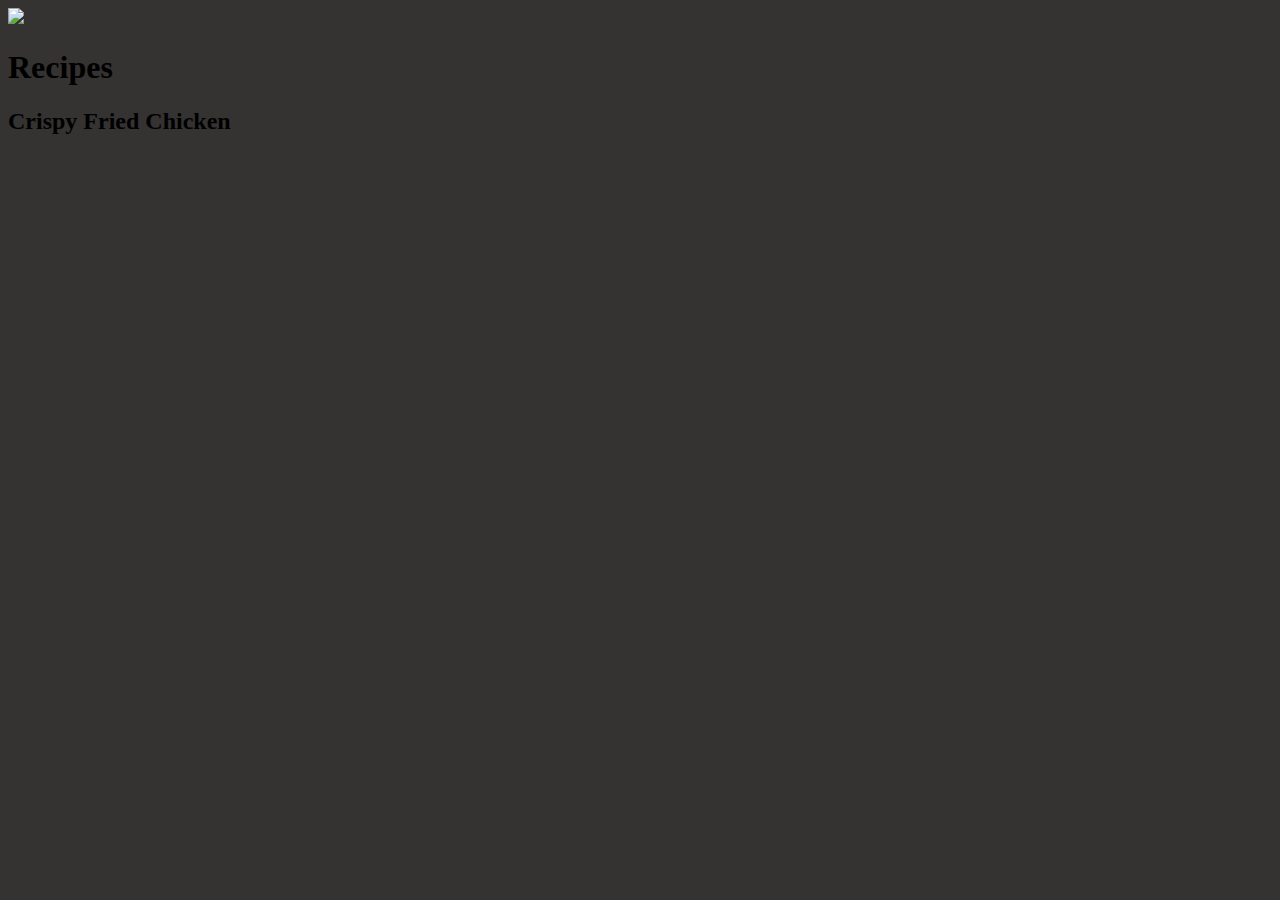
==== pages/main.html @ 9bba7e1e "Add content" ====
<!DOCTYPE html>
<html lang="en">
<head>
    <meta charset="UTF-8">
    <meta http-equiv="X-UA-Compatible" content="IE=edge">
    <link rel="stylesheet" href="main.css">
    <meta name="viewport" content="width=device-width, initial-scale=1.0">
    <title>Recipes</title>
</head>
<body>
    <div class="content">
        <img id="odin" src="/imgs/theOdinProject.png">
        <h1>Recipes</h1>
        <h2>Crispy Fried Chicken</h2>
    </div>
</body>
</html>
---- pages/main.css ----
body {
    background-color: rgb(53, 50, 50)
}
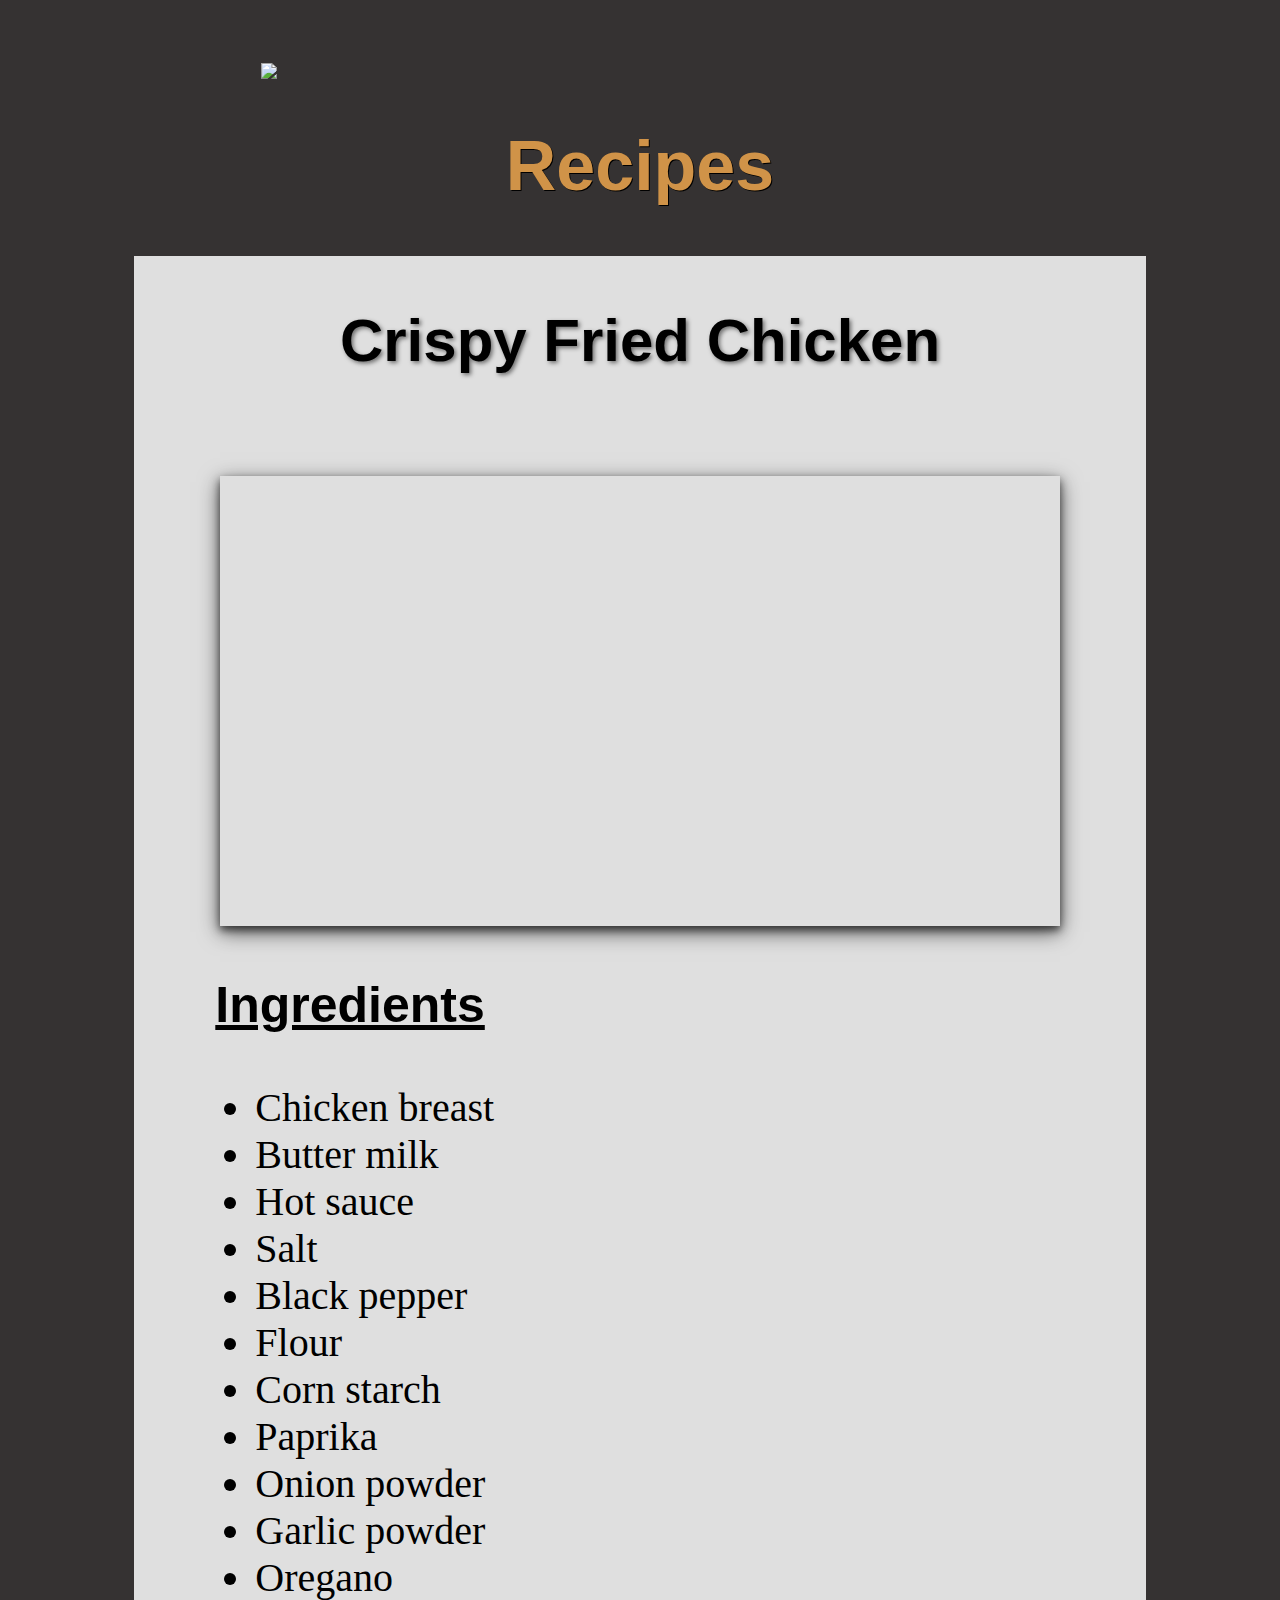
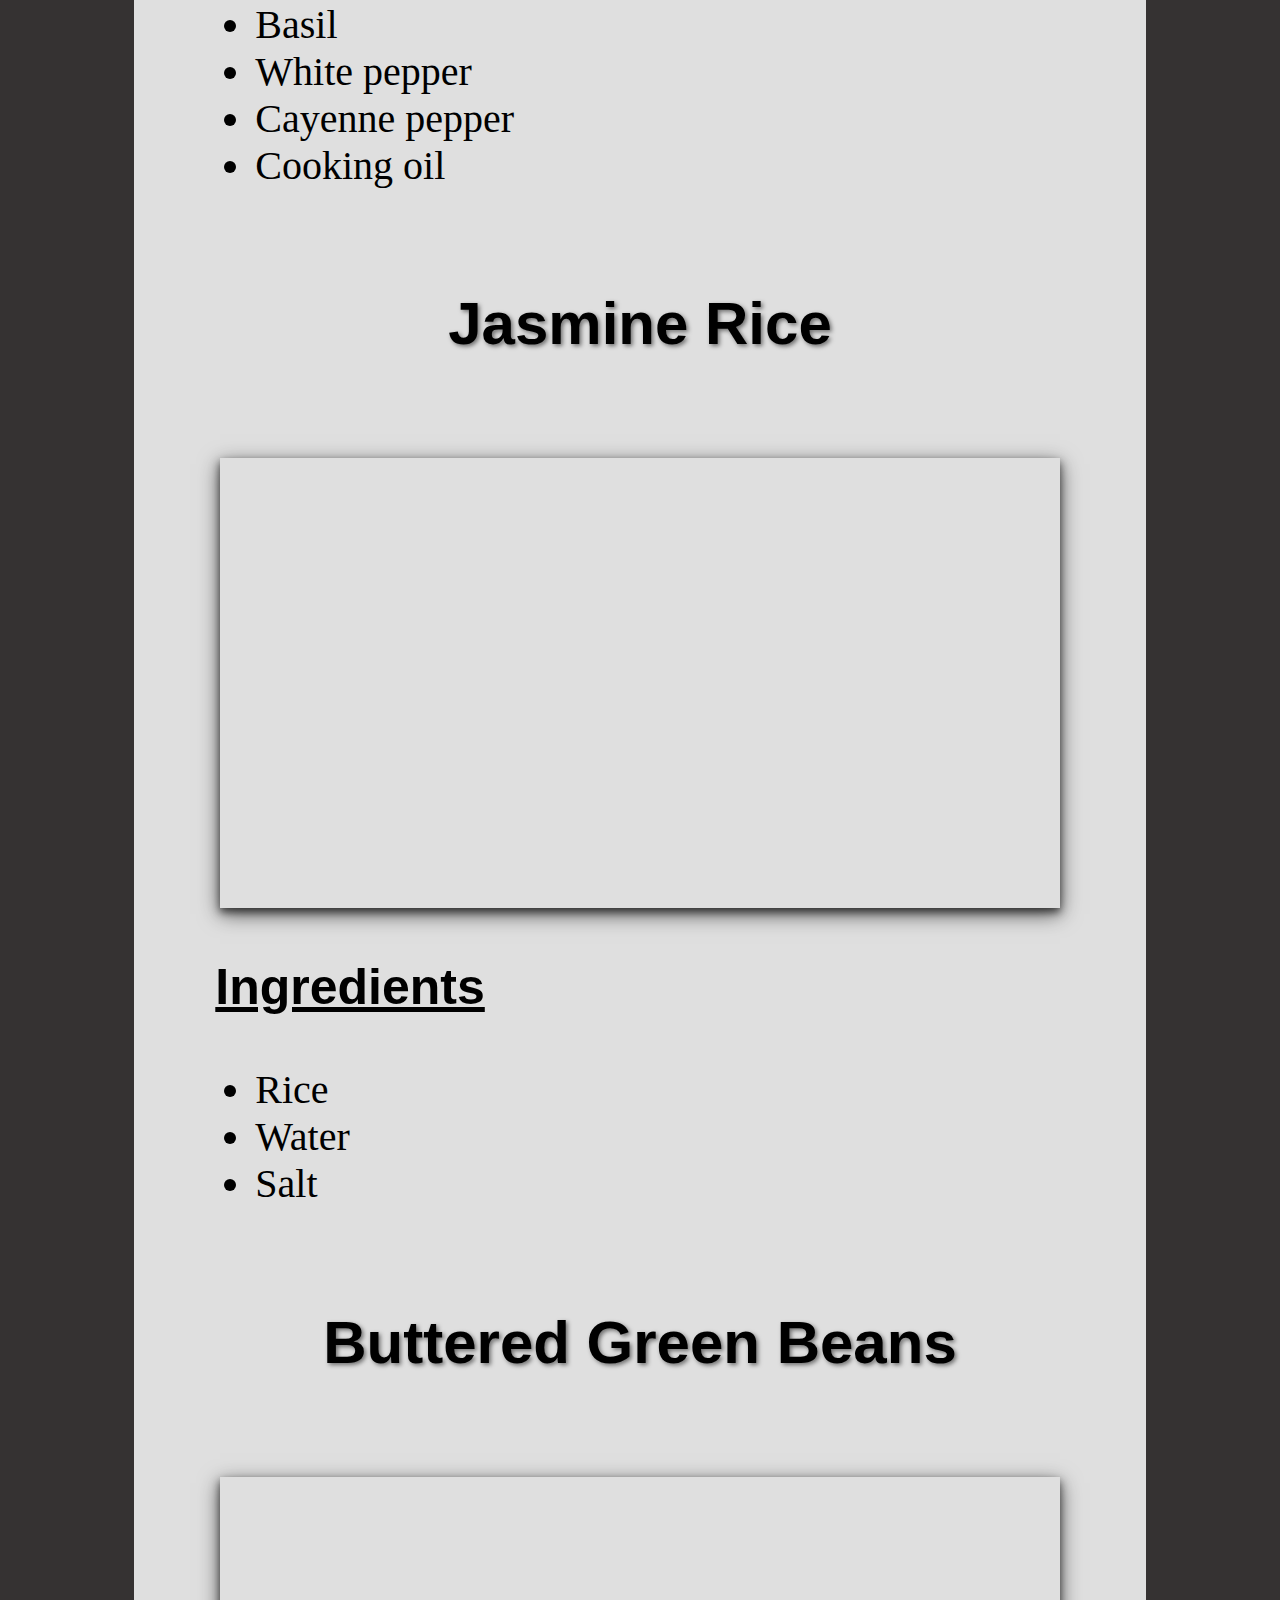
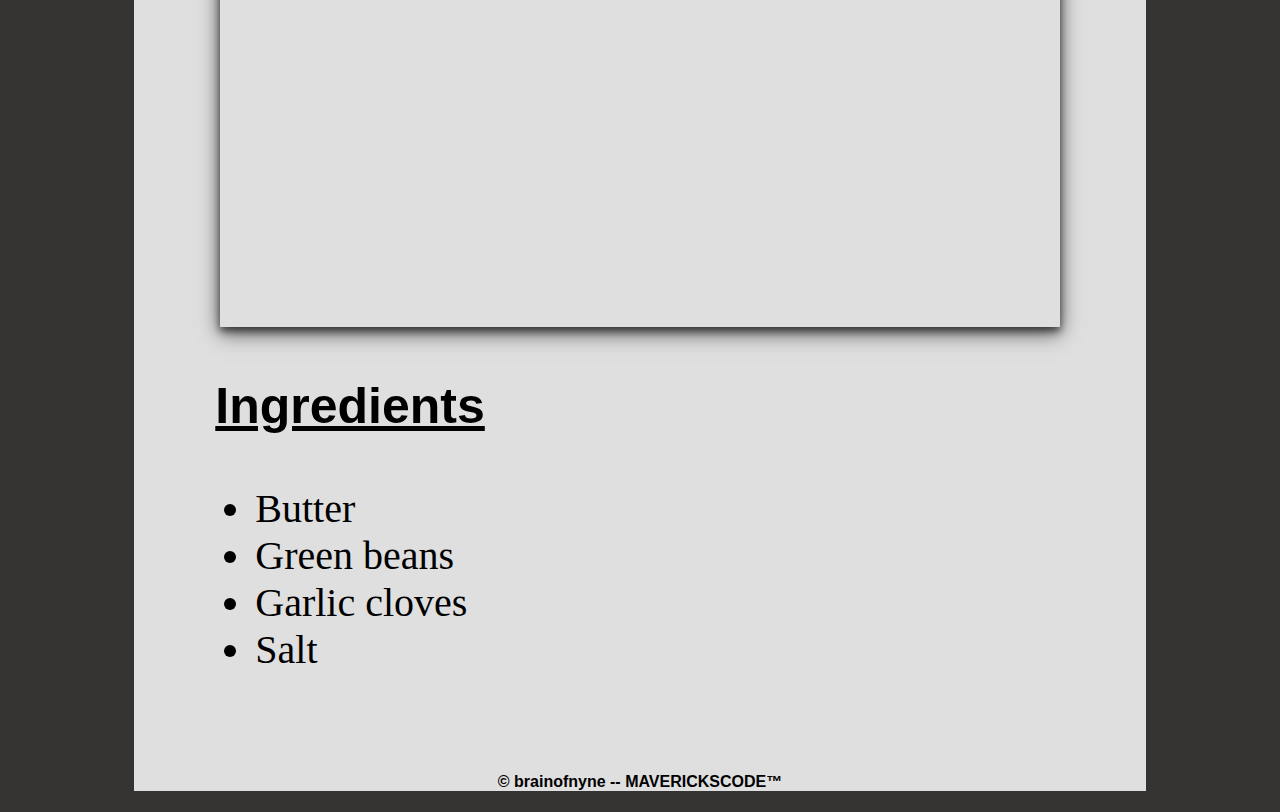
==== commit 78b46911: "Style content" ====
--- a/pages/main.html
+++ b/pages/main.html
@@ -8,10 +8,47 @@
     <title>Recipes</title>
 </head>
 <body>
+    <a href="https://www.theodinproject.com/about" target="_blank"><img id="odin" src="/imgs/theOdinProject.png"></a>
+    <h1>Recipes</h1>
     <div class="content">
-        <img id="odin" src="/imgs/theOdinProject.png">
-        <h1>Recipes</h1>
         <h2>Crispy Fried Chicken</h2>
+        <iframe id="chickenVid" width="1000" height="450" src="https://www.youtube.com/embed/823ocS1bkas" title="YouTube video player" frameborder="0" allow="accelerometer; autoplay; clipboard-write; encrypted-media; gyroscope; picture-in-picture" allowfullscreen></iframe>
+        <h3>Ingredients</h3>
+        <ul>
+            <li>Chicken breast</li>
+            <li>Butter milk</li>
+            <li>Hot sauce</li>
+            <li>Salt</li>
+            <li>Black pepper</li>
+            <li>Flour</li>
+            <li>Corn starch</li>
+            <li>Paprika</li>
+            <li>Onion powder</li>
+            <li>Garlic powder</li>
+            <li>Oregano</li>
+            <li>Basil</li>
+            <li>White pepper</li>
+            <li>Cayenne pepper</li>
+            <li>Cooking oil</li>
+        </ul>
+        <h2>Jasmine Rice</h2>
+        <iframe id="riceVid" width="1000" height="450" src="https://www.youtube.com/embed/KKMNRGcxF_E" title="YouTube video player" frameborder="0" allow="accelerometer; autoplay; clipboard-write; encrypted-media; gyroscope; picture-in-picture" allowfullscreen></iframe>
+        <h3>Ingredients</h3>
+        <ul>
+            <li>Rice</li>
+            <li>Water</li>
+            <li>Salt</li>
+        </ul>
+        <h2>Buttered Green Beans</h2>
+        <iframe id="greenBeanVid" width="1000" height="450" src="https://www.youtube.com/embed/fCxWdE0GjAE" title="YouTube video player" frameborder="0" allow="accelerometer; autoplay; clipboard-write; encrypted-media; gyroscope; picture-in-picture" allowfullscreen></iframe>
+        <h3>Ingredients</h3>
+        <ul>
+            <li>Butter</li>
+            <li>Green beans</li>
+            <li>Garlic cloves</li>
+            <li>Salt</li>
+        </ul>
+        <h4>© brainofnyne -- MAVERICKSCODE™</h4>
     </div>
 </body>
 </html>--- a/pages/main.css
+++ b/pages/main.css
@@ -1,3 +1,125 @@
 body {
     background-color: rgb(53, 50, 50)
+}
+
+.content {
+    width: 80%;
+    height: 100%;
+    display: block;
+    margin-left: auto;
+    margin-right: auto;
+    background-color:rgb(223, 223, 223);
+    
+}
+
+#odin {
+    width: 60%;
+    display: block;
+    margin-right: auto;
+    margin-left: auto;
+    margin-top: 5%;
+    
+}
+
+h1 {
+    font-size: 70px;
+    font-family: Impact, sans-serif;
+    color: rgb(208, 147, 72);
+    text-align: center;
+    text-shadow: 1px 1px black;
+    margin-top: ;
+}
+
+h2 {
+    font-size: 60px;
+    font-family: Impact, sans-serif;
+    text-align: center;
+    padding-top: 5%;
+    padding-bottom: 5%;
+    text-shadow: 2px 2px 4px rgba(0, 0, 0, 0.5);
+    
+}
+
+#chickenVid {
+    display: block;
+    margin-left: auto;
+    width: 83%;
+    margin-right: auto;
+    box-shadow: 0 4px 8px 0 rgba(0, 0, 0, 0.6), 0 6px 20px 0 rgba(0, 0, 0, 0.6);
+}
+
+h3 {
+    font-size: 50px;
+    font-family: Impact, sans-serif;
+    text-decoration: underline;
+    margin-left: 8%;
+}
+
+ul {
+    font-size: 40px;
+    font-family: Impact: sans-serif;
+    margin-left: 8%;
+}
+
+#riceVid {
+    display: block;
+    width: 83%;
+    margin-left: auto;
+    margin-right: auto;
+    box-shadow: 0 4px 8px 0 rgba(0, 0, 0, 0.6), 0 6px 20px 0 rgba(0, 0, 0, 0.6);
+}
+
+#greenBeanVid {
+    display: block;
+    width: 83%;
+    margin-left: auto;
+    margin-right: auto;
+    box-shadow: 0 4px 8px 0 rgba(0, 0, 0, 0.6), 0 6px 20px 0 rgba(0, 0, 0, 0.6);
+}
+
+h4 {
+
+    color: Black;
+    font-family: Century, sans-serif;
+    text-align: center;
+    margin-top: 100px;
+
+}
+
+/* Media Queries */
+
+@media only screen and (max-width: 800px) {
+    h1 {
+        font-size: 60px;
+    }
+    h2 {
+        font-size: 40px;
+    }
+    h3 {
+        font-size: 40px;
+    }
+    ul {
+        font-size: 30px;
+    }
+    iframe {
+        height: 350px;
+    }
+}
+
+@media only screen and (max-width: 550px) {
+    h1 {
+        font-size: 50px;
+    }
+    h2 {
+        font-size: 30px;
+    }
+    h3 {
+        font-size: 30px;
+    }
+    ul {
+        font-size: 20px;
+    }
+    iframe {
+        height: 250px;
+    }
 }